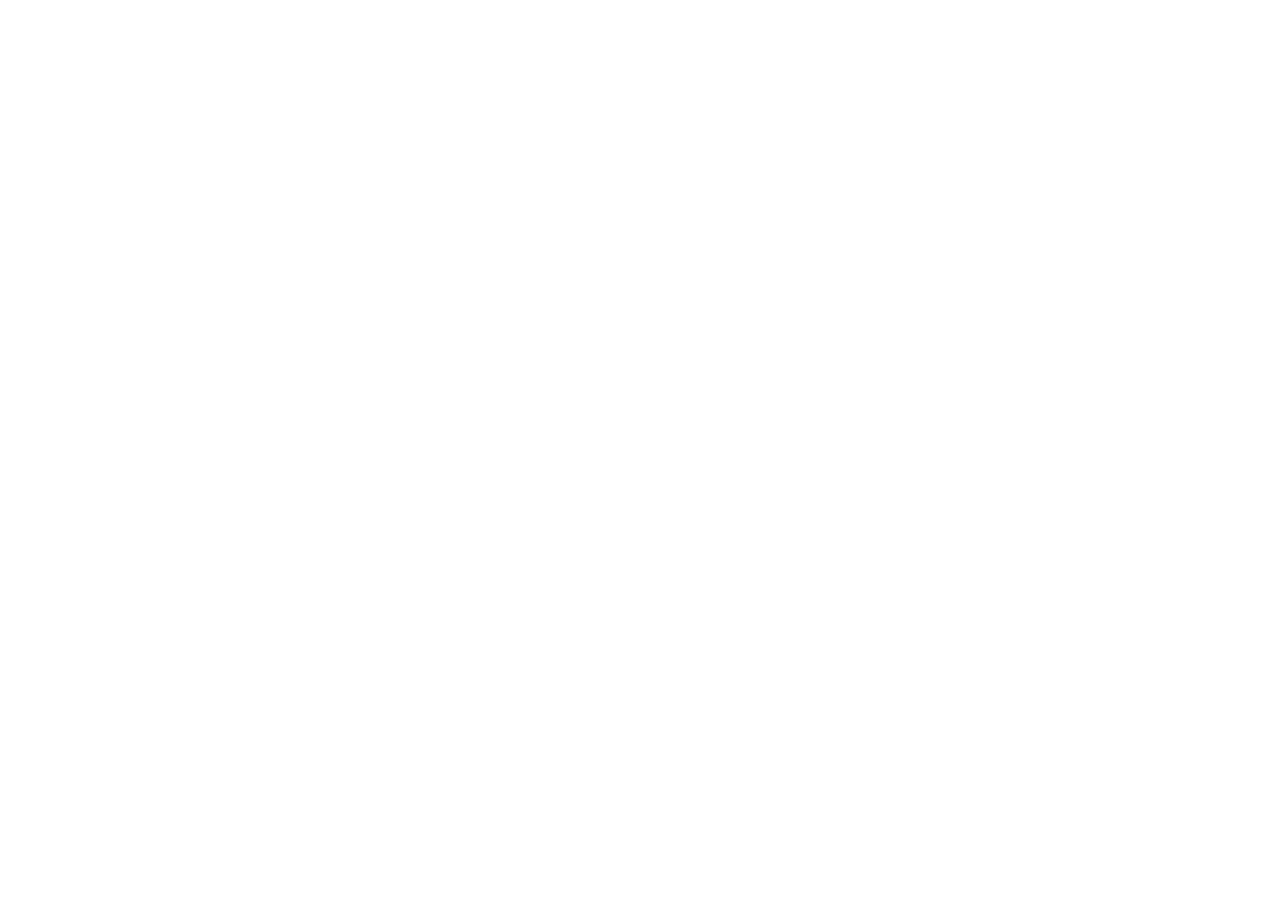
==== muna.html @ d9d609a4 "add a new file" ====
<!DOCTYPE html>
<html lang="en">
<head>
    <meta charset="UTF-8">
    <meta name="viewport" content="width=device-width, initial-scale=1.0">
    <title>Document</title>
</head>
<body>
    
</body>
</html>
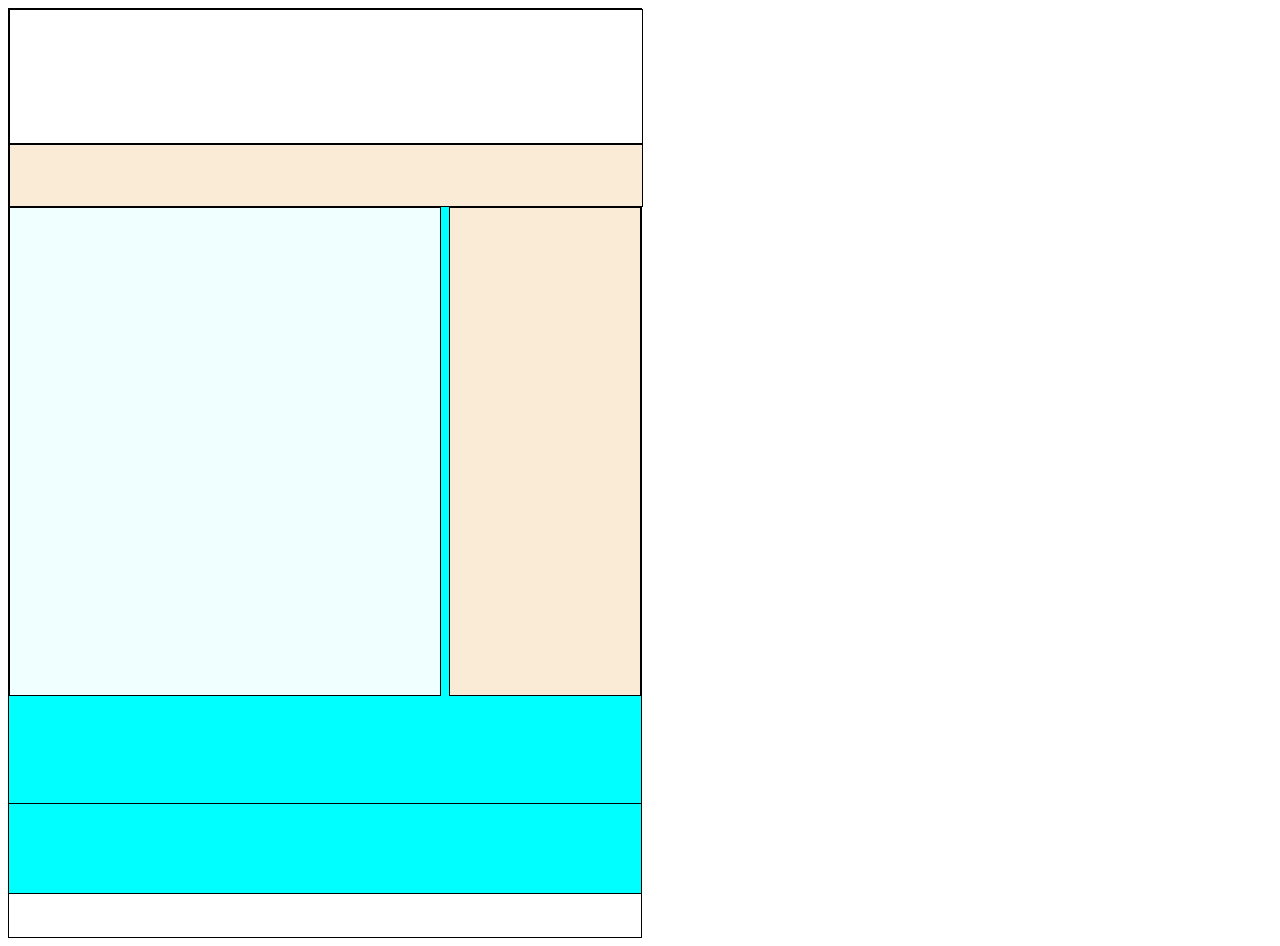
==== commit c5017023: "add css file" ====
--- a/muna.html
+++ b/muna.html
@@ -1,11 +1,18 @@
-<!DOCTYPE html>
-<html lang="en">
+
 <head>
-    <meta charset="UTF-8">
-    <meta name="viewport" content="width=device-width, initial-scale=1.0">
     <title>Document</title>
+    <link rel="stylesheet" href="muna.css">
 </head>
 <body>
+    <div class="mainbox">
+        <div class="header">
+            
+        </div>
+        <div class="nev"></div>
+        <div class="selector"></div>
+        <div class="selector1"></div>
     
+    </div>
+    <div class="footer"></div>
 </body>
 </html>--- a/muna.css
+++ b/muna.css
@@ -0,0 +1,42 @@
+.mainbox{
+    width: 50%;
+    height: 100%;
+    background-color: blue;
+    border: 1px solid black;
+    background-color: aqua;
+}
+.header{
+    height: 15%;
+    width: 100%;
+    border: 1px solid black;
+    background-color: white;
+}
+.nev{
+    height: 7%;
+    width: 100%;
+    border: 1px solid black;
+    background-color: antiquewhite;
+}
+.selector{
+    height: 55%;
+    width: 68%;
+    border: 1px solid black;
+    float: left;
+    /* margin-left: 0px; */
+    background-color: azure;
+}
+.selector1{
+    height: 55%;
+    width: 30%;
+    border: 1px solid black;
+    float: right;
+    background-color: antiquewhite;
+
+}
+.footer{
+    height: 15%;
+    width: 50%;
+    border: 1px solid black;
+    margin-top: -7.2%;
+    
+}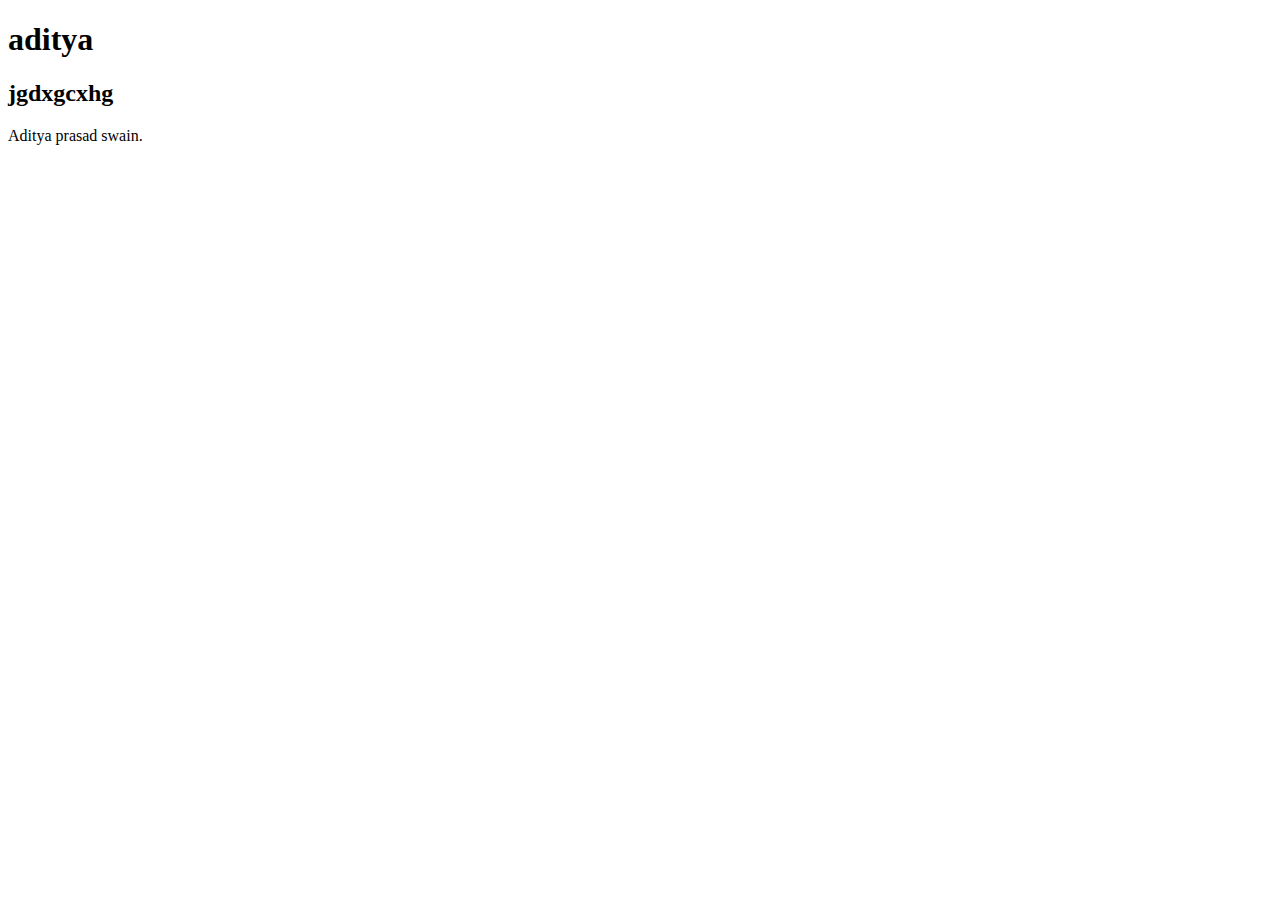
==== commit 17e563ea: "practical section" ====
--- a/muna.html
+++ b/muna.html
@@ -1,18 +1,14 @@
+<!DOCTYPE html>
+<head>
+    <title>Welcome</title>
+    
+</head>
+        <body>
+            <div>
+                <h1>aditya</h1>
+                <h2>jgdxgcxhg</h2>
+                <p>Aditya prasad swain.</p>
+            </div>
+        </body>
 
-<head>
-    <title>Document</title>
-    <link rel="stylesheet" href="muna.css">
-</head>
-<body>
-    <div class="mainbox">
-        <div class="header">
-            
-        </div>
-        <div class="nev"></div>
-        <div class="selector"></div>
-        <div class="selector1"></div>
-    
-    </div>
-    <div class="footer"></div>
-</body>
 </html>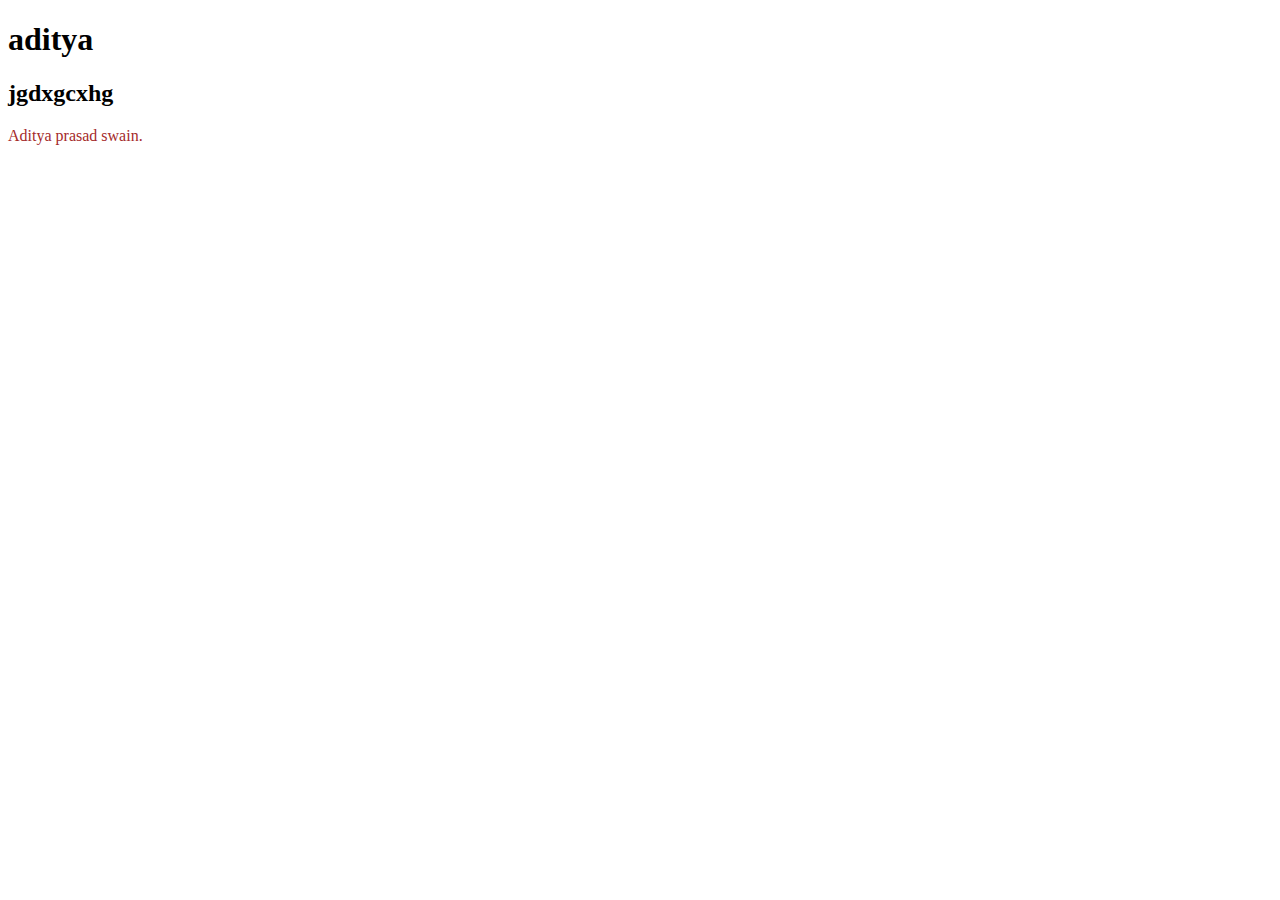
==== commit 1fb7eb5c: "add this color in div" ====
--- a/muna.html
+++ b/muna.html
@@ -1,7 +1,11 @@
 <!DOCTYPE html>
 <head>
     <title>Welcome</title>
-    
+    <style>
+        h1+h2+p{
+            color: brown;
+        }
+    </style>
 </head>
         <body>
             <div>
